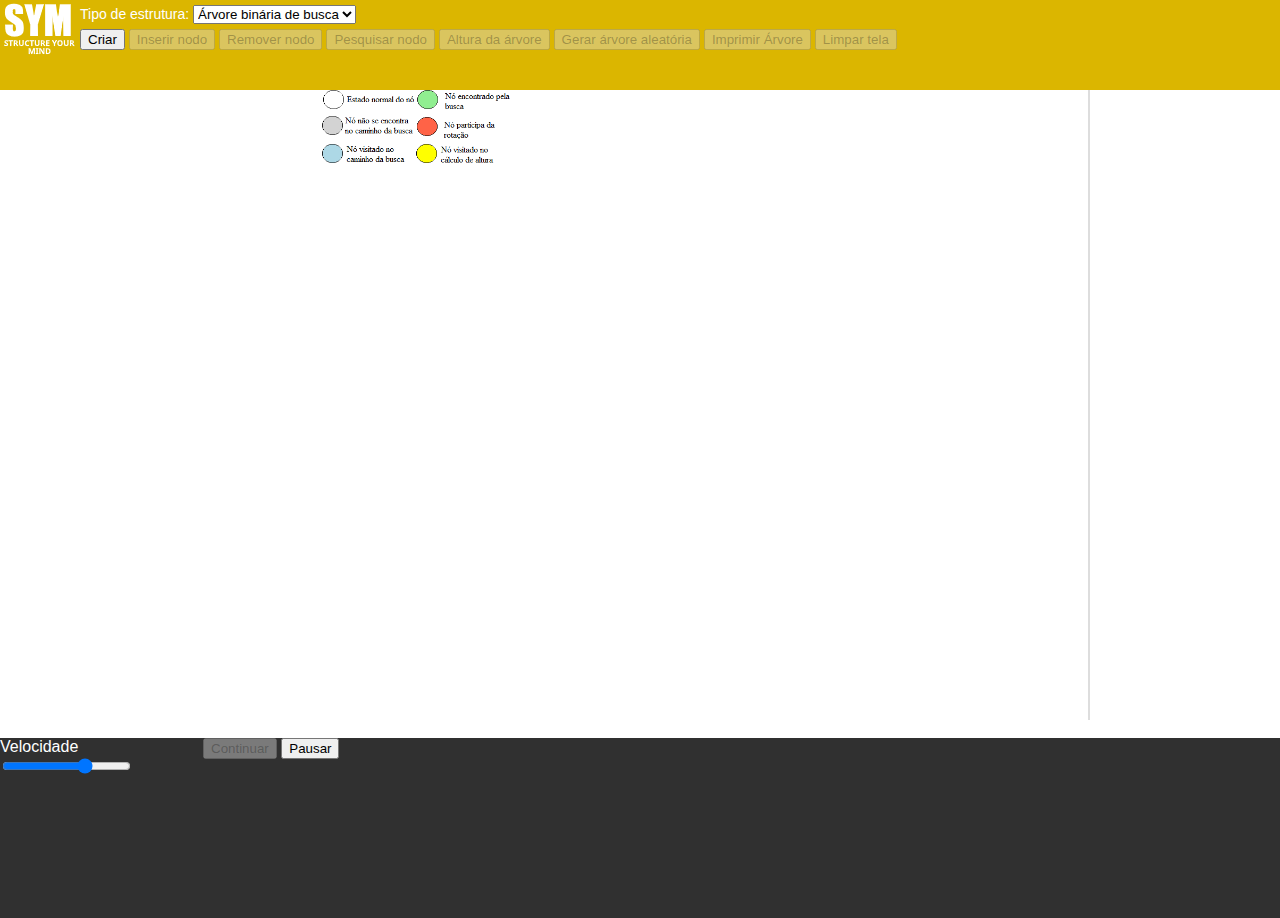
==== arvore.html @ d4a0d13a "últimas alterações" ====
﻿<!DOCTYPE html>
<html>
<head>
    <meta http-equiv="Content-Type" content="text/html; charset=utf-8" />
    <title>SYM - Simulador de Estruturas de Dados</title>
    <link rel="stylesheet" type="text/css" href="include/estilo.css" />
    <link rel="stylesheet" type="text/css" href="include/highlight/styles/idea.css" />
    <link rel="stylesheet" type="text/css" href="include/jquery-ui/jquery-ui.min.css" />
    <link rel="stylesheet" type="text/css" href="include/jquery-ui/jquery-ui.structure.min.css" />
    <link rel="stylesheet" type="text/css" href="include/jquery-ui/jquery-ui.theme.min.css" />
    <script type="text/javascript" src="include/jquery-3.3.1.min.js"></script>
    <script type="text/javascript" src="include/svg.min.js"></script>
    <script type="text/javascript" src="include/highlight/highlight.pack.js"></script>
    <script type="text/javascript" src="include/svg.pathmorphing.min.js"></script>
    <script type="text/javascript" src="include/jquery-ui/jquery-ui.min.js"></script>
    <script type="text/javascript" src="include/scripts/variaveis.js" charset="utf-8"></script>
    <script type="text/javascript" src="include/scripts/estruturas.js" charset="utf-8"></script>
    <script type="text/javascript" src="include/scripts/graficosSvg.js" charset="utf-8"></script>
    <script type="text/javascript" src="include/scripts/botoes.js" charset="utf-8"></script>
    <script type="text/javascript" src="include/main.js" charset="utf-8"></script>
</head>
<body >
    <div class="conteudo" style="white-space: nowrap;">
        <header id="barra-superior">
            <div id="logo"><img src="include/logo.png" /></div>
            <div id="controles">
                Tipo de estrutura:
                <select onchange="b_mudararvore_click()" id="tipo-lista">
                    <option value="BB">Árvore binária de busca</option>
                    <option value="AVL">Árvore AVL</option>
                </select>
                <br />
                <div id="botoes">
                    <button id="criar" onclick="b_criar_click()">Criar</button>
                    <button id="adicionar" onclick="b_adicionar_click()" disabled>Inserir nodo</button>
                    <button id="remover" onclick="b_remover_click()" disabled>Remover nodo</button>
                    <button id="pesquisar" onclick="b_pesquisar_click()" disabled>Pesquisar nodo</button>
                    <button id="altura" onclick="b_altura_click()" disabled>Altura da árvore</button>
                    <button id="gerar" onclick="b_gerar_click()" disabled>Gerar árvore aleatória</button>
                    <button id="imprimir" onclick="b_imprimir_click()" disabled>Imprimir Árvore</button>
                    <button id="limpar" onclick="b_limpar_click()">Limpar tela</button>
                </div>
            </div>
        </header>
        <div id="area-principal">
            <div id="coluna-esquerda">
                <div id="codigo">
                </div>
            </div>
            <div id="coluna-meio" style="overflow-y:scroll;">                
                <div align="left"><img style="height:25%;width:25%" src="include/legenda.png" /></div>
                <div align="center"><label style="font-size:18px;font-weight:bold;font-family:'Segoe UI';" id="acao-principal"></label></div>
                <div id="lista">
                </div>
            </div>
            <div id="coluna-direita">

                <div id="memoria">
                    <div id="var-auxiliares">
                    </div>
                    <div id="heap">
                    </div>
                </div>
            </div>
        </div>
        <br />
        <footer id="barra-inferior">
            <div id="campo">
                <label for="velocidade">Velocidade</label><input id="velocidade" onchange="b_velocidade_click()" type="range" name="velocidade" min="1" max="1500" value="1000">
            </div>
            <div id="campo">
            </div>
            <div id="campo">
                <button id="continue" onclick="b_continue_click()" disabled>Continuar</button>
                <button id="pause" onclick="b_pause_click()">Pausar</button>
            </div>
            <div id="log"></div>
        </footer>

        <div id="lista_aleatoria" class="dialogo">
            <label>Quantidade<input type="text" id="txt_quant_elem" size="5" maxlength="1" />(máximo: 7)</label>
            <label class="op_lista_desordenada"><input type="checkbox" id="chk_pos_aleatorias" />Gerar itens em posições aleatórias</label>
        </div>

        <div id="inserir_elemento" class="dialogo">
            <label>Valor<input type="text" id="valor_inserir_elemento" size="5" maxlength="3" />(0 a 999)</label>
            <label class="op_lista_desordenada"><input type="radio" name="posicao_inserir_elemento" value="inicio" />Início</label>
            <label class="op_lista_desordenada"><input type="radio" name="posicao_inserir_elemento" value="meio" />Meio<input type="text" class="insercao-meio" id="posicao_inserir_meio" size="5" maxlength="1" placeholder="Posição" /><span class="insercao-meio">(Início em 0)</span></label>
            <label class="op_lista_desordenada"><input type="radio" name="posicao_inserir_elemento" value="fim" />Fim</label>
        </div>

        <div id="informar_valor" class="dialogo">
            <label>Valor<input type="number" id="valor-elemento" size="5" />(0 a 999)</label>
        </div>

        <div id="mensagem" class="dialogo">
            <span id="texto-mensagem"></span>
        </div>
    </div>
</body>
</html>
---- include/estilo.css ----
/*Layout da página
--------------------------------------------*/

html, body {
    margin: 0;
    height: 100%;
    font-family: 'Arial';
}

h1, h2, h3, h4, h5, h6 {
    margin-top: 0;
    margin-bottom: 0;
}

.conteudo {
    height: 100%;
}

#logo {
    float: left;
}

#controles {
    font-size: 14px;
    padding: 5px;
}

    #controles #botoes {
        margin-top: 5px;
    }

#area-principal {
    width: 100%;
    height: 70%;
}

#coluna-esquerda {
    width: 25%;
    background-color: #DBB600;
    height: 100%;
    float: left;
}

#coluna-meio {
    width: 60%;
    height: 100%;
    float: left;
    display: block;
}

#coluna-direita {
    width: 15%;
    float: left;
    display: block;
    height: 100%;
}

#barra-inferior {
    width: 100%;
    background-color: #303030;
    color: #FFF;
    height: 20%;
    display: flex;
    flex-direction: row;
}

#barra-superior {
    width: 100%;
    background-color: #DBB600;
    color: #FFF;
    height: 10%;
}

#barra-inferior #campo {
    margin-right: 10px;
    min-width: 50px;
}

#barra-inferior label {
    display: block;
}

    #barra-inferior label.label-checkbox {
        display: inline;
    }

/*Código
--------------------------------------------*/

#codigo {
    font-family: 'Courier New';
    font-size: 13px;
    height: 100%;
    background-color: #FFF;
    overflow-y: scroll;
    word-break: break-all;
    padding: 0;
}

    #codigo p {
        margin-top: 5px;
        margin-bottom: 5px;
        padding: 1px 0 1px 0;
    }

        #codigo p.marcado {
            background-color: #DBB600;
            color: #FFF;
        }

    #codigo .funcao {
        margin: 0 0 10px 0;
    }

/*Layout do SVG*
--------------------------------------------*/

#lista {
    height: 100%;
    width: 100%;
}

    #lista text {
        font-family: "Arial";
        font-size: 16px;
        font-weight: bold;
    }

        #lista text.ponteiro-variavel {
            font-size: 14px;
            color: #F00;
        }


/*Layout da área de memória*/

#memoria {
    border-left: 2px solid #DDD;
    height: calc(100% - 10px);
    padding: 5px;
    overflow-y: auto;
    font-weight: bold;
}

.area-memoria {
    width: 100%;
    height: 60px;
}

.numero-area-memoria {
    float: left;
    margin-top: -7px;
}

.conteudo-area-memoria {
    border: 3px solid #000;
    width: 73%;
    margin-left: 2%;
    height: 100%;
    float: left;
    position: relative;
}

    .conteudo-area-memoria .valor-memoria {
        font-size: 20px;
        text-align: center;
        position: absolute;
        width: 100%;
        top: 20px;
        z-index: 1;
    }

.linha-memoria-1, .linha-memoria-2, .linha-memoria-3 {
    position: absolute;
    width: 100%;
    left: 0;
    border: 1px solid #DDD;
    margin: 0;
    z-index: -1;
}

.linha-memoria-1 {
    top: 15px;
}

.linha-memoria-2 {
    top: 30px;
}

.linha-memoria-3 {
    top: 45px;
}

.titulo-memoria {
    color: #00F;
    font-size: 10px;
    width: 100%;
    text-align: center;
    position: absolute;
}


/*Layout das caixas de diálogo*/

.dialogo {
    display: none;
}

    .dialogo label {
        display: block;
    }

.insercao-meio {
    display: none;
}

.noNormal {
    fill: transparent;
}

.noDisabled {
    fill: #D3D3D3;
}

.noPath {
    fill: #ADD8E6;
}

.noSuccess {
    fill: #90EE90;
}

.noWarning {
    fill: #FF6347;
}

.noHeight {
    fill: #FFFF00;
}

.svgOp {
    animation-name: FadeIn;
    animation-iteration-count: 1;
}

@keyframes FadeIn {
    0% {
        opacity: 0;
    }

    99% {
        opacity: 0;
    }

    100% {
        opacity: 1;
    }
}
---- include/highlight/styles/idea.css ----
/*

Intellij Idea-like styling (c) Vasily Polovnyov <vast@whiteants.net>

*/

.hljs {
  display: block;
  overflow-x: auto;
  padding: 0.5em;
  color: #000;
  background: #fff;
}

.hljs-subst,
.hljs-title {
  font-weight: normal;
  color: #000;
}

.hljs-comment,
.hljs-quote {
  color: #808080;
  font-style: italic;
}

.hljs-meta {
  color: #808000;
}

.hljs-tag {
  background: #efefef;
}

.hljs-section,
.hljs-name,
.hljs-literal,
.hljs-keyword,
.hljs-selector-tag,
.hljs-type,
.hljs-selector-id,
.hljs-selector-class {
  font-weight: bold;
  color: #000080;
}

.hljs-attribute,
.hljs-number,
.hljs-regexp,
.hljs-link {
  font-weight: bold;
  color: #0000ff;
}

.hljs-number,
.hljs-regexp,
.hljs-link {
  font-weight: normal;
}

.hljs-string {
  color: #008000;
  font-weight: bold;
}

.hljs-symbol,
.hljs-bullet,
.hljs-formula {
  color: #000;
  background: #d0eded;
  font-style: italic;
}

.hljs-doctag {
  text-decoration: underline;
}

.hljs-variable,
.hljs-template-variable {
  color: #660e7a;
}

.hljs-addition {
  background: #baeeba;
}

.hljs-deletion {
  background: #ffc8bd;
}

.hljs-emphasis {
  font-style: italic;
}

.hljs-strong {
  font-weight: bold;
}
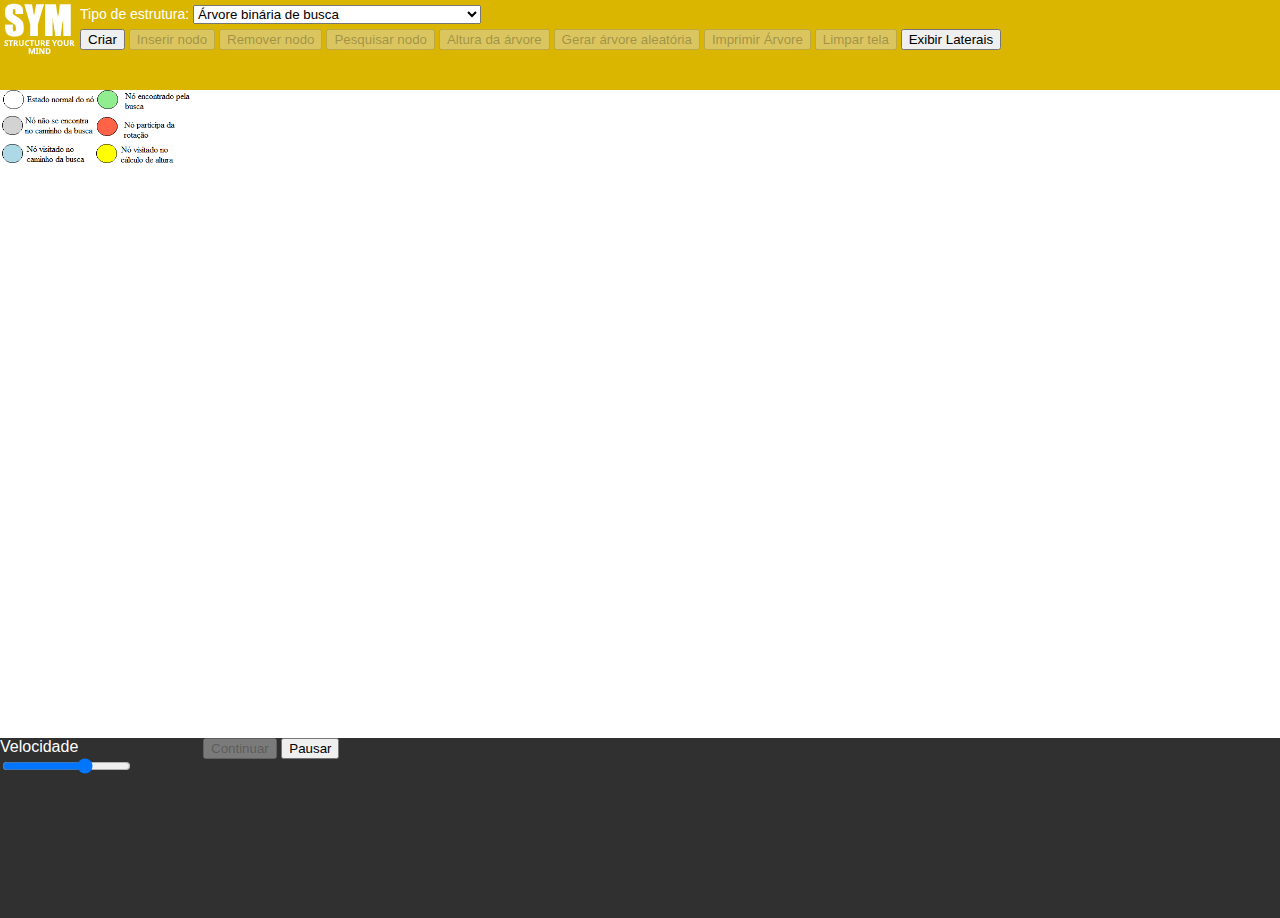
==== commit b8904b14: "Mudança necessária no DDL de redirecionamento" ====
--- a/arvore.html
+++ b/arvore.html
@@ -3,7 +3,7 @@
 <head>
     <meta http-equiv="Content-Type" content="text/html; charset=utf-8" />
     <title>SYM - Simulador de Estruturas de Dados</title>
-    <link rel="stylesheet" type="text/css" href="include/estilo.css" />
+    <link rel="stylesheet" type="text/css" href="include/estilo-arvore.css" />
     <link rel="stylesheet" type="text/css" href="include/highlight/styles/idea.css" />
     <link rel="stylesheet" type="text/css" href="include/jquery-ui/jquery-ui.min.css" />
     <link rel="stylesheet" type="text/css" href="include/jquery-ui/jquery-ui.structure.min.css" />
@@ -19,7 +19,7 @@
     <script type="text/javascript" src="include/scripts/botoes.js" charset="utf-8"></script>
     <script type="text/javascript" src="include/main.js" charset="utf-8"></script>
 </head>
-<body >
+<body>
     <div class="conteudo" style="white-space: nowrap;">
         <header id="barra-superior">
             <div id="logo"><img src="include/logo.png" /></div>
@@ -28,6 +28,11 @@
                 <select onchange="b_mudararvore_click()" id="tipo-lista">
                     <option value="BB">Árvore binária de busca</option>
                     <option value="AVL">Árvore AVL</option>
+                    <option value="lse">Lista simplesmente encadeada desordenada</option>
+                    <option value="lse_ord">Lista simplesmente encadeada ordenada</option>
+                    <option value="lde">Lista duplamente encadeada</option>
+                    <option value="pilha">Pilha</option>
+                    <option value="fila">Fila</option>
                 </select>
                 <br />
                 <div id="botoes">
@@ -39,16 +44,17 @@
                     <button id="gerar" onclick="b_gerar_click()" disabled>Gerar árvore aleatória</button>
                     <button id="imprimir" onclick="b_imprimir_click()" disabled>Imprimir Árvore</button>
                     <button id="limpar" onclick="b_limpar_click()">Limpar tela</button>
+                    <button id="toggle" onclick="b_Toggle_Columns()">Esconder Laterais</button>
                 </div>
             </div>
         </header>
         <div id="area-principal">
             <div id="coluna-esquerda">
-                <div id="codigo">
+                <div align="left" id="codigo">                    
                 </div>
             </div>
-            <div id="coluna-meio" style="overflow-y:scroll;">                
-                <div align="left"><img style="height:25%;width:25%" src="include/legenda.png" /></div>
+            <div id="coluna-meio" style="overflow-y:scroll;">
+                <div align="left"><img style="height:15%;width:15%" src="include/legenda.png" /></div>
                 <div align="center"><label style="font-size:18px;font-weight:bold;font-family:'Segoe UI';" id="acao-principal"></label></div>
                 <div id="lista">
                 </div>
@@ -57,6 +63,7 @@
 
                 <div id="memoria">
                     <div id="var-auxiliares">
+
                     </div>
                     <div id="heap">
                     </div>
--- a/include/estilo-arvore.css
+++ b/include/estilo-arvore.css
@@ -0,0 +1,260 @@
+/*Layout da página
+--------------------------------------------*/
+
+html, body {
+    margin: 0;
+    height: 100%;
+    font-family: 'Arial';
+}
+
+h1, h2, h3, h4, h5, h6 {
+    margin-top: 0;
+    margin-bottom: 0;
+}
+
+.conteudo {
+    height: 100%;
+}
+
+#logo {
+    float: left;
+}
+
+#controles {
+    font-size: 14px;
+    padding: 5px;
+}
+
+    #controles #botoes {
+        margin-top: 5px;
+    }
+
+#area-principal {
+    width: 100%;
+    height: 70%;
+}
+
+#coluna-esquerda {
+    width: 20%;
+    background-color: #DBB600;
+    height: 70%;
+    float: left;
+    position:fixed;
+}
+
+#coluna-meio {
+    width: 100%;
+    height: 100%;
+    float: left;
+    display: block;
+}
+
+#coluna-direita {
+    width: 15%;
+    float: left;    
+    height: 70%;    
+    position:fixed;
+    right:0;
+}
+
+#barra-inferior {
+    width: 100%;
+    background-color: #303030;
+    color: #FFF;
+    height: 20%;
+    display: flex;
+    flex-direction: row;
+}
+
+#barra-superior {
+    width: 100%;
+    background-color: #DBB600;
+    color: #FFF;
+    height: 10%;
+}
+
+#barra-inferior #campo {
+    margin-right: 10px;
+    min-width: 50px;
+}
+
+#barra-inferior label {
+    display: block;
+}
+
+    #barra-inferior label.label-checkbox {
+        display: inline;
+    }
+
+/*Código
+--------------------------------------------*/
+
+#codigo {
+    font-family: 'Courier New';
+    font-size: 13px;
+    height: 100%;
+    background-color: #FFF;
+    overflow-y: scroll;
+    word-break: break-all;
+    padding: 0;
+}
+
+    #codigo p {
+        margin-top: 5px;
+        margin-bottom: 5px;
+        padding: 1px 0 1px 0;
+    }
+
+        #codigo p.marcado {
+            background-color: #DBB600;
+            color: #FFF;
+        }
+
+    #codigo .funcao {
+        margin: 0 0 10px 0;
+    }
+
+/*Layout do SVG*
+--------------------------------------------*/
+
+#lista {
+    height: 100%;
+    width: 100%;
+}
+
+    #lista text {
+        font-family: "Arial";
+        font-size: 16px;
+        font-weight: bold;
+    }
+
+        #lista text.ponteiro-variavel {
+            font-size: 14px;
+            color: #F00;
+        }
+
+
+/*Layout da área de memória*/
+
+#memoria {
+    border-left: 2px solid #DDD;
+    height: calc(100% - 10px);
+    padding: 5px;
+    overflow-y: auto;
+    font-weight: bold;
+}
+
+.area-memoria {
+    width: 100%;
+    height: 60px;
+}
+
+.numero-area-memoria {
+    float: left;
+    margin-top: -7px;
+}
+
+.conteudo-area-memoria {
+    border: 3px solid #000;
+    width: 73%;
+    margin-left: 2%;
+    height: 100%;
+    float: left;
+    position: relative;
+}
+
+    .conteudo-area-memoria .valor-memoria {
+        font-size: 20px;
+        text-align: center;
+        position: absolute;
+        width: 100%;
+        top: 20px;
+        z-index: 1;
+    }
+
+.linha-memoria-1, .linha-memoria-2, .linha-memoria-3 {
+    position: absolute;
+    width: 100%;
+    left: 0;
+    border: 1px solid #DDD;
+    margin: 0;
+    z-index: -1;
+}
+
+.linha-memoria-1 {
+    top: 15px;
+}
+
+.linha-memoria-2 {
+    top: 30px;
+}
+
+.linha-memoria-3 {
+    top: 45px;
+}
+
+.titulo-memoria {
+    color: #00F;
+    font-size: 10px;
+    width: 100%;
+    text-align: center;
+    position: absolute;
+}
+
+
+/*Layout das caixas de diálogo*/
+
+.dialogo {
+    display: none;
+}
+
+    .dialogo label {
+        display: block;
+    }
+
+.insercao-meio {
+    display: none;
+}
+
+.noNormal {
+    fill: transparent;
+}
+
+.noDisabled {
+    fill: #D3D3D3;
+}
+
+.noPath {
+    fill: #ADD8E6;
+}
+
+.noSuccess {
+    fill: #90EE90;
+}
+
+.noWarning {
+    fill: #FF6347;
+}
+
+.noHeight {
+    fill: #FFFF00;
+}
+
+.svgOp {
+    animation-name: FadeIn;
+    animation-iteration-count: 1;
+}
+
+@keyframes FadeIn {
+    0% {
+        opacity: 0;
+    }
+
+    99% {
+        opacity: 0;
+    }
+
+    100% {
+        opacity: 1;
+    }
+}
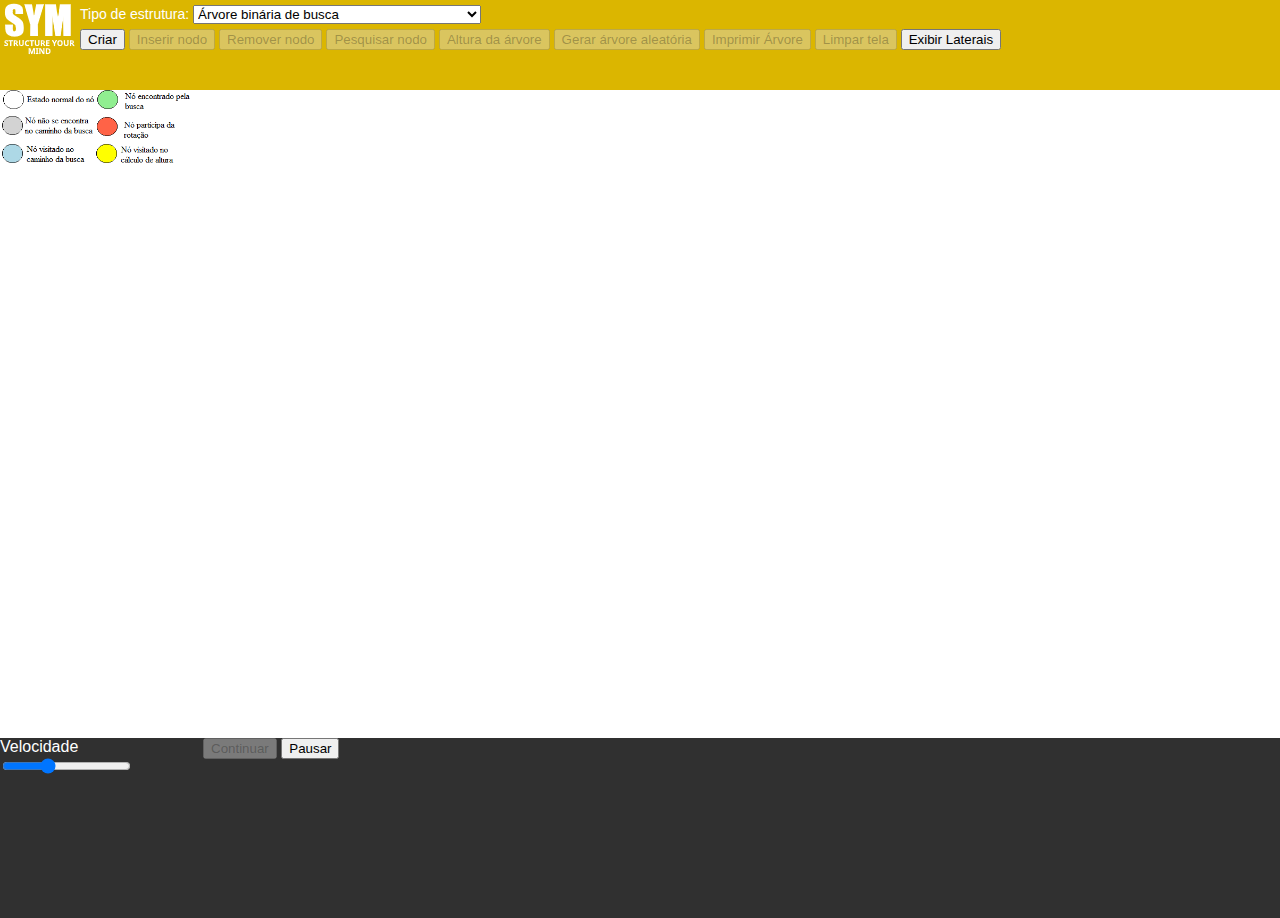
==== commit 26b25c7d: "Modificação para apresentação" ====
--- a/arvore.html
+++ b/arvore.html
@@ -73,7 +73,7 @@
         <br />
         <footer id="barra-inferior">
             <div id="campo">
-                <label for="velocidade">Velocidade</label><input id="velocidade" onchange="b_velocidade_click()" type="range" name="velocidade" min="1" max="1500" value="1000">
+                <label for="velocidade">Velocidade</label><input id="velocidade" onchange="b_velocidade_click()" type="range" name="velocidade" min="1" max="3000" value="1000">
             </div>
             <div id="campo">
             </div>
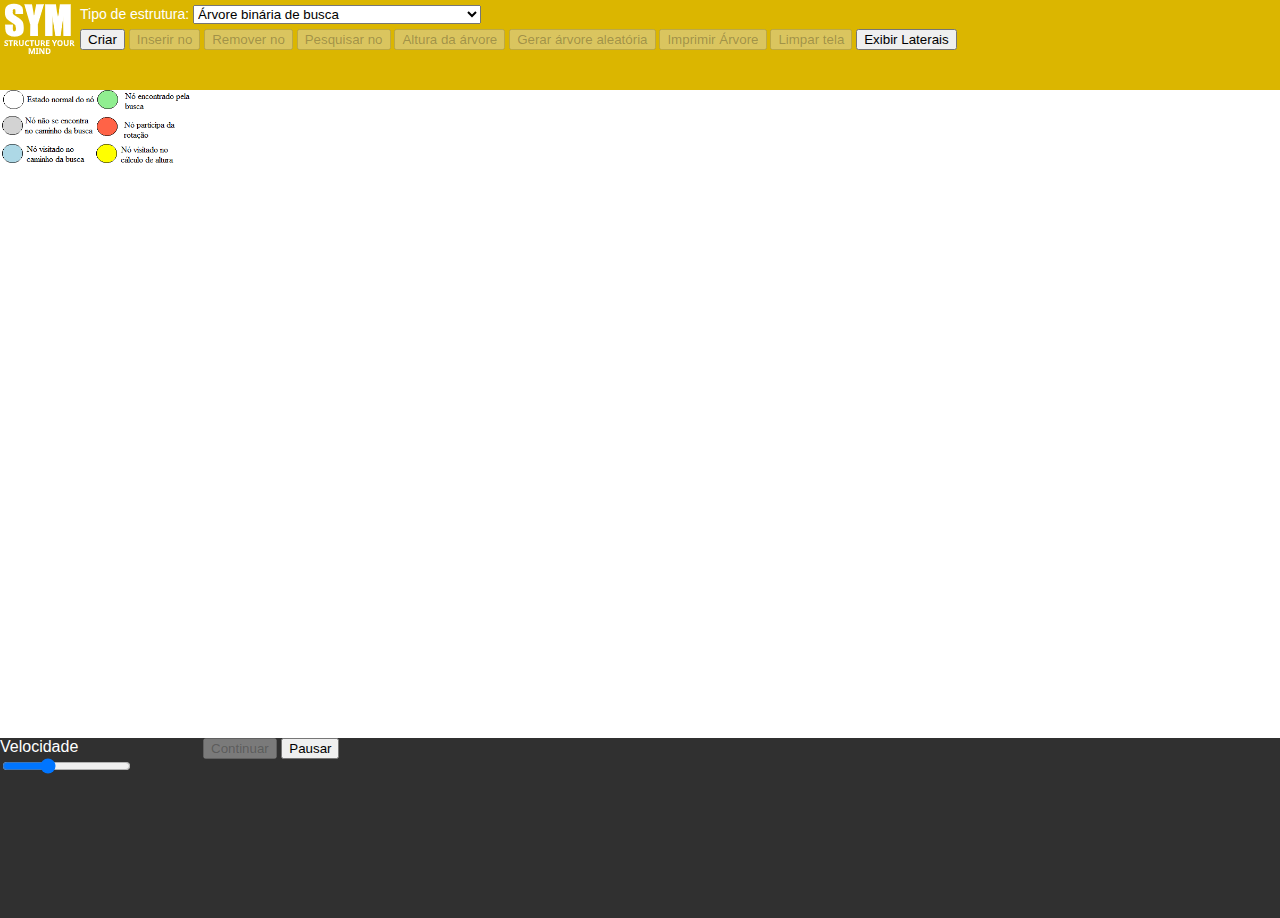
==== commit f53ef47e: "Ultimas correções ao trabalho de monografia" ====
--- a/arvore.html
+++ b/arvore.html
@@ -37,9 +37,9 @@
                 <br />
                 <div id="botoes">
                     <button id="criar" onclick="b_criar_click()">Criar</button>
-                    <button id="adicionar" onclick="b_adicionar_click()" disabled>Inserir nodo</button>
-                    <button id="remover" onclick="b_remover_click()" disabled>Remover nodo</button>
-                    <button id="pesquisar" onclick="b_pesquisar_click()" disabled>Pesquisar nodo</button>
+                    <button id="adicionar" onclick="b_adicionar_click()" disabled>Inserir no</button>
+                    <button id="remover" onclick="b_remover_click()" disabled>Remover no</button>
+                    <button id="pesquisar" onclick="b_pesquisar_click()" disabled>Pesquisar no</button>
                     <button id="altura" onclick="b_altura_click()" disabled>Altura da árvore</button>
                     <button id="gerar" onclick="b_gerar_click()" disabled>Gerar árvore aleatória</button>
                     <button id="imprimir" onclick="b_imprimir_click()" disabled>Imprimir Árvore</button>
